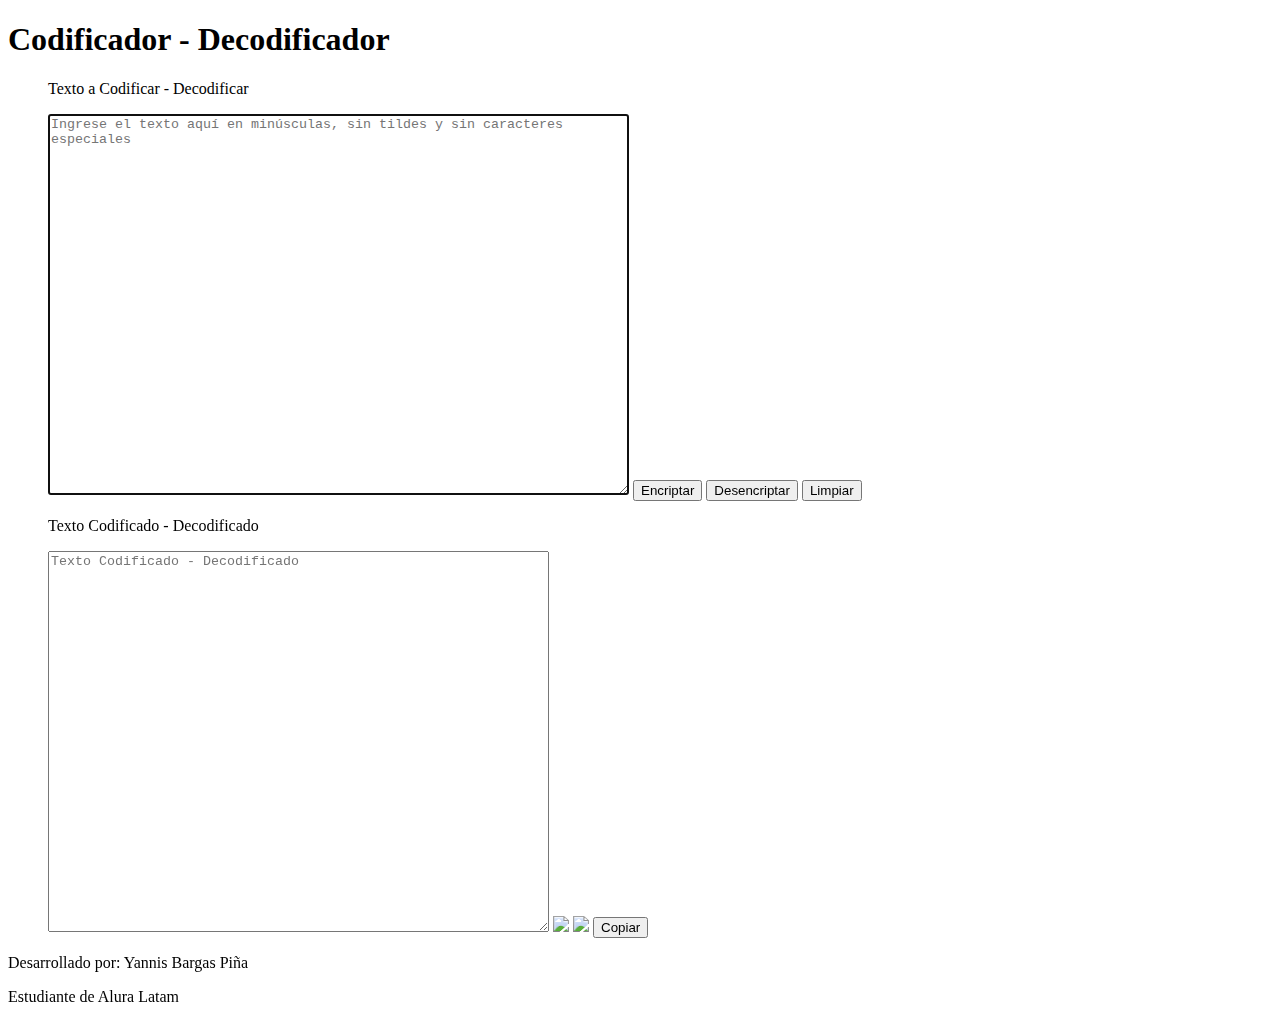
==== encriptador.html @ 8a9f9219 "Quitando *" ====
<!DOCTYPE html>

<html>
    
    <head>
        <meta charset="UTF-8">
        <title>Codificador - Decodificador</title>        
        <link rel="stylesheet" href="encriptador.css">
        <h1>Codificador - Decodificador</h1>
       
    </head>
    <body>        
         <main>
            <ul class="menu">
                <form class="encriptar-desencriptar" >
                    <p>Texto a Codificar - Decodificar</p>
                    <textarea  name="mensaje-entrada" id="mensaje-entrada" cols="70" rows="25" autofocus placeholder="Ingrese el texto aquí en minúsculas, sin tildes y sin caracteres especiales" ></textarea> 
                    <input type="button" value="Encriptar" id="botonEnc" class="boton">                    
                    <input type="button" value="Desencriptar" id="botonDes" class="boton">                     
                    <button id="limpiar" class="boton">Limpiar</button>                          
                </form>                
                <form class="mostrarTexto">
                    <p>Texto Codificado - Decodificado</p>
                    <textarea name ="mensaje-salida" id="mensaje-salida" cols="60" rows="25" placeholder="Texto Codificado - Decodificado"></textarea> 
                    <img id= "fondo-encriptado" src="encriptado-fondo.png" class="fondo">
                    <img id= "fondo-desencriptado" src="desencriptado-fondo.png" class="fondo">
                    <button id="copiar-texto" class="boton">Copiar</button>
                </form>                               
            </ul>
         </main>  
         <footer>
            <p>Desarrollado por: Yannis Bargas Piña</p>
            <p>Estudiante de Alura Latam</p>       
        </footer>       
    </body>   
    <script>
        function encriptar() {
            var textoEncriptar = document.getElementById("mensaje-entrada").value;
            var imagen2 = document.getElementById("fondo-desencriptado");
            var imagen1 = document.getElementById("fondo-encriptado");

            if(textoEncriptar == textoEncriptar.match(/^[a-z ]*$/)) {
                textoEncriptar = textoEncriptar
                                         .replaceAll("e", "enter")
                                         .replaceAll("i", "imes")
                                         .replaceAll("a", "ai")
                                         .replaceAll("o", "ober")
                                         .replaceAll("u", "ufat"); 
                document.getElementById("mensaje-salida").value = textoEncriptar;                         
                imagen1.style.display="block";            
                imagen2.style.display="none"
            }
           else {            
            document.getElementById("mensaje-salida").value = "Escribir solo en minúsculas y sin caracteres especiales";        
            imagen1.style.display="none";            
            imagen2.style.display="none"
            }
        }       
        function desEncriptar() {
            var textoDesencriptar = document.getElementById("mensaje-entrada").value;
            var imagen1 = document.getElementById("fondo-encriptado");
            var imagen2 = document.getElementById("fondo-desencriptado");
            if(textoDesencriptar == textoDesencriptar.match(/^[a-z ]*$/)){
                textoDesencriptar = textoDesencriptar
                                         .replaceAll( "enter", "e")
                                         .replaceAll( "imes", "i")
                                         .replaceAll( "ai", "a")
                                         .replaceAll( "ober", "o")
                                         .replaceAll( "ufat", "u"); 
                document.getElementById("mensaje-salida").value = textoDesencriptar;             
                imagen1.style.display="none";                       
                imagen2.style.display="block"; 
            }
            else{
                document.getElementById("mensaje-salida").value = "Escribir solo en minúsculas y sin caracteres especiales";
                imagen1.style.display="none";                         
                imagen2.style.display="none";
            }          
        }
        function copiar() {
                 navigator.clipboard.writeText(document.getElementById("mensaje-salida").value);
        }
        document.querySelector("#copiar-texto").addEventListener("click", copiar);

        botonEnc.onclick = encriptar;
        botonDes.onclick = desEncriptar;

    </script>    
</html>
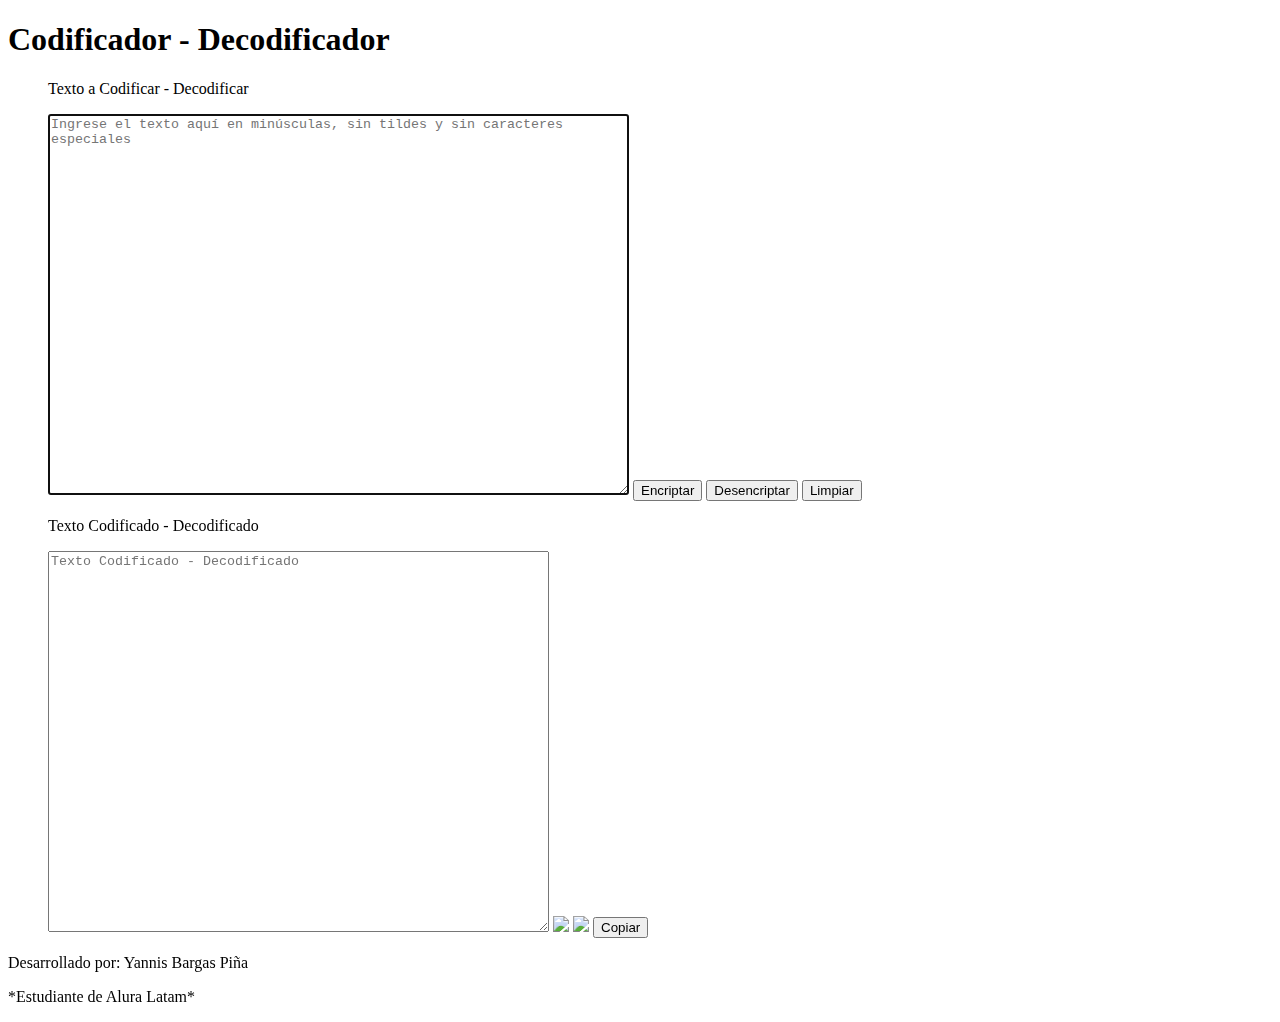
==== commit 5826af79: "Agregando *" ====
--- a/encriptador.html
+++ b/encriptador.html
@@ -30,7 +30,7 @@
          </main>  
          <footer>
             <p>Desarrollado por: Yannis Bargas Piña</p>
-            <p>Estudiante de Alura Latam</p>       
+            <p>*Estudiante de Alura Latam*</p>       
         </footer>       
     </body>   
     <script>
